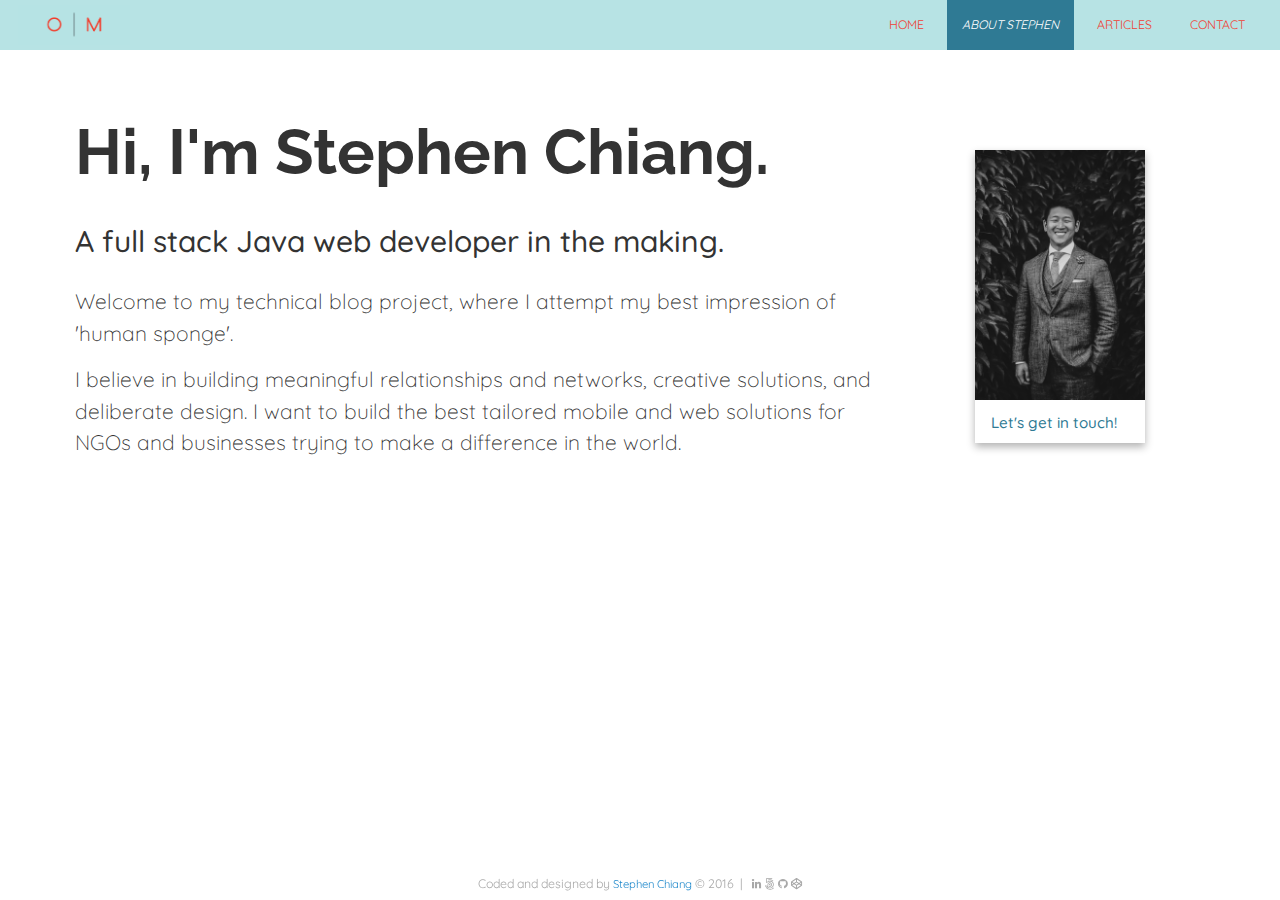
==== about.html @ 42c0fa6a "Fixed GAnalytics script and beautification footer" ====
<!DOCTYPE html>
<html>

<head>
    <!-- Required meta tags always come first -->
    <meta charset="utf-8">
    <meta name="viewport" content="width=device-width, initial-scale=1, shrink-to-fit=no">
    <meta http-equiv="x-ua-compatible" content="ie=edge">
    <title>the Osmotic Mind-About</title>

    <!-- Bootstrap CSS -->
    <link rel="stylesheet" href="https://maxcdn.bootstrapcdn.com/bootstrap/3.3.7/css/bootstrap.min.css">
    <link rel="stylesheet" href="https://maxcdn.bootstrapcdn.com/font-awesome/4.5.0/css/font-awesome.min.css">
    <link rel="stylesheet" href="styles.css">
    <link href="https://fonts.googleapis.com/css?family=Raleway:500,900|Quicksand" rel="stylesheet">

    <!-- For new browsers - multisize ico  -->
    <link rel="icon" type="image/x-icon" sizes="16x16 32x32" href="favicon.ico">

    <!-- For iPad with high-resolution Retina display running iOS ≥ 7: -->
    <link rel="apple-touch-icon-precomposed" sizes="152x152" href="favicon-152.png">

    <!-- Chrome for Android -->
    <link rel="manifest" href="manifest.json">
    <link rel="icon" sizes="192x192" href="favicon-192.png">
    <script>
        // A $( document ).ready() block.
        $(document).ready(function() {
            console.log("ready!");
        });
    </script>
</head>

<body>

    <!--Begin Navbar-->
    <nav class="navbar navbar-default navbar-fixed-top">
        <div class="container-fluid">
            <div class="navbar-header">
                <button type="button" class="navbar-toggle" data-toggle="collapse" data-target="#myNavbar">
                <span class="icon-bar"></span>
                <span class="icon-bar"></span>
                <span class="icon-bar"></span>
            </button>
                <a class="navbar-brand" id="logo" href="contact.html"><img src="navbar-brand.png" alt="the Osmotic Mind"></a>
            </div>
            <div class="collapse navbar-collapse" id="myNavbar">
                <ul class="nav navbar-nav navbar-right">
                    <li><a href="index.html">home</a></li>
                    <li class="active"><a href="about.html">about Stephen</a></li>
                    <li><a href="articles.html">articles</a></li>
                    <li><a href="contact.html">contact</a></li>
                </ul>
            </div>
        </div>
    </nav>
    <!--Begin Content-->

    <div class="container-fluid" id="main-container">
        <div class="row">
            <div class="col-md-9">
                <div class="jumbotron" id="about-jumbo">
                    <h1>Hi, I'm Stephen Chiang.</h1>
                    <h2>A full stack Java web developer in the making.</h2>
                    <p>Welcome to my technical blog project, where I attempt my best impression of 'human sponge'.</p>
                    <p>I believe in building meaningful relationships and networks, creative solutions, and deliberate design. I want to build the best tailored mobile and web solutions for NGOs and businesses trying to make a difference in the world.</p>
                </div>
            </div>
            <div class="col-md-3">
                <div class="card" id="profile-card">
                    <a target="_blank" href="https://www.linkedin.com/in/chiangs"><img src="profile.png" alt="LinkedIn Profile - Stephen Chiang"></a>
                    <div class="card-container">
                        <h4><a href="mailto:stephen.e.chiang@gmail.com">Let's get in touch!</a></h4>
                    </div>
                </div>
            </div>
        </div>
    </div>
    <!-- jQuery first, then Bootstrap JS. -->
    <script src="https://ajax.googleapis.com/ajax/libs/jquery/3.1.1/jquery.min.js"></script>
    <script src="https://maxcdn.bootstrapcdn.com/bootstrap/3.3.7/js/bootstrap.min.js"></script>
    <!-- Google Analytics -->
    <script>
        (function(i, s, o, g, r, a, m) {
            i['GoogleAnalyticsObject'] = r;
            i[r] = i[r] || function() {
                (i[r].q = i[r].q || []).push(arguments)
            }, i[r].l = 1 * new Date();
            a = s.createElement(o),
                m = s.getElementsByTagName(o)[0];
            a.async = 1;
            a.src = g;
            m.parentNode.insertBefore(a, m)
        })(window, document, 'script', 'https://www.google-analytics.com/analytics.js', 'ga');

        ga('create', 'UA-89248467-1', 'auto');
        ga('send', 'pageview');
    </script>
</body>

<!-- Footer -->
<footer>
    <div class="footer">
        <div class="container-fluid ">
            <p>Coded and designed by <a style="color: #1e88cb" href="mailto:stephen.e.chiang@gmail.com">Stephen Chiang </a>&copy;&nbsp;2016&ensp;|&ensp;
                <a target="_blank" href="https://www.linkedin.com/in/chiangs"><i class="fa fa-linkedin" aria-hidden="true"></i></a>
                <a target="_blank" href="https://500px.com/chiangs"><i class="fa fa-500px" aria-hidden="true"></i></a>
                <a target="_blank" href="https://github.com/chiangs"><i class="fa fa-github" aria-hidden="true"></i></a>
                <a target="_blank" href="http://codepen.io/chiangs/pens/public/"><i class="fa fa-codepen" aria-hidden="true"></i></a></p>
        </div>
    </div>
</footer>
</html>
---- styles.css ----
* {
    box-sizing: border-box;
}

* h1 {
    font-family: 'Raleway', sans-serif;
    font-weight: bold;
}

* h2, h3, h4, p, a, blockquote {
    font-family: 'Quicksand', serif;
}

body {
    padding: 50px 0 0 0;
}

.jumbotron {
    background-color: transparent !important;
}

.card {
    /* Add shadows to create the "card" effect */
    box-shadow: 0 4px 8px 0 rgba(0, 0, 0, 0.3);
    transition: 0.3s;
}


/* On mouse-over, add a deeper shadow */

.card:hover {
    box-shadow: 0 8px 16px 0 rgba(0, 0, 0, 0.5);
}


/* Add some padding inside the card container */

.card-container {
    padding: 2px 16px;
}

.card a {
    color: #2f7a94;
}


/* NavBar */

.navbar-default {
    background-color: #B7E3E4;
    border: none;
}

#logo {
    color: #fff;
    padding: 0;
}

.navbar-default .navbar-toggle {
    background-color: #B7E3E4;
    border: none;
}

.navbar-default .navbar-toggle:hover, .navbar-default .navbar-toggle:focus {
    background-color: #fff;
}

.icon-bar {
    background-color: #F03F35 !important;
}

#logo img {
    height: 100%;
    padding: 5px 18px;
    width: auto;
}

#myNavbar {
    padding: 0 20px 0 0;
}

#myNavbar a {
    color: #F03F35;
    text-transform: uppercase;
    margin: 0 0 0 8px;
}

.active a {
    color: #fff !important;
    background-color: #2f7a94 !important;
    font-style: italic;
}


/* Index */

.title-top {
    padding: 0;
    margin: 0;
}

.site-name {
    color: #F03F35;
}

.author {
    color: #5b6a6d;
}

#index-content h1 {
    font-size: 18vw;
    margin: 0;
    padding: 0;
}

#index-content h2 {
    font-weight: bold;
    color: #676767;
}

#index-content .standout {
    font-weight: bold;
    font-style: italic;
    background-color: #faff01;
    display: inline;
}

blockquote {
    background: #f9f9f9;
    border-left: 10px solid #b7e3e4;
    margin: 1.5em 10px;
    padding: 0.5em 10px;
    quotes: "\201C""\201D""\2018""\2019";
}

blockquote:before {
    color: #ccc;
    content: open-quote;
    font-size: 5.5em;
    line-height: 0.1em;
    margin-right: 0.25em;
    vertical-align: -0.4em;
}

blockquote p {
    display: inline;
}


/* Card group styles */

.recent {
    text-align: center;
    padding: 10px 0;
}

.recent #next {
    height: 30px;
    width: auto;
    display: inline-block;
    vertical-align: text-bottom;
}

.blog-cards {
    padding: 15px;
}

.blog-cards #blog-id {
    font-size: 5em;
    color: #5b6a6d;
    text-align: center;
}


/* About */

.jumbotron h2 {
    padding: 18px 0;
}

.jumbotron p {
    line-height: 1.5em;
}

#main-container img {
    width: 100%;
    display: block;
}

#profile-card {
    margin: 100px 120px 100px 0px;
    max-width: 300px;
}


/* Articles */

#main-container .articles-title {
    font-size: 5vw;
    text-align: center;
}

.well {
    background: rgba(247, 247, 247, 0.8);
    margin: 20px 0;
    z-index: 0;
}

.well h2 {
    text-align: center;
}

.well p {
    line-height: 150%;
}

.nav-pills {
    text-align: center;
    padding-top: 20px;
    background-color: rgba(254, 254, 254, 0.85);
    position: fixed;
    z-index: 1;
}

@media only screen and (max-width: 1000px) {
    .nav-pills {
        position: fixed;
        top: 40px;
        right: 5px;
    }
}

/* Contact */

#contact-container {
    background: url("railroad.jpg");
    background-size: cover;
    background-repeat: no-repeat;
    background-position: center;
    position: relative;
    color: #fff;
    padding: 0;
}

.overlay {
    position: relative;
    height: 100%;
    width: 100%;
    background-color: rgba(0, 0, 0, 0.35);
    color: white;
}

.contact-content {
    text-align: center;
    padding: 100px 0;
}

.contact-content h1 {
    font-size: 4vw;
}

.contact-content a {
    color: #fff;
}

.contact-content ul {
    padding: 20px 0 40px 0;
}

.contact-content li {
    line-height: 3em;
}

#social-list {
    margin: 0;
}


/* Footer */

footer {
    background-color: rgba(255, 255, 255, 0.85);
    font-family: 'Raleway', sans-serif;
    text-align: center;
    position: fixed;
    bottom: 0;
    width: 100%;
    /* Set the fixed height of the footer here */
    height: 30px;
    padding: 5px;
    z-index: 10;
}

.footer p, a {
    font-size: calc(.7em + .2vw);
    color: #A8A8A8;
}

.footer a:hover {
    color: #2f7a94;
}

@media only screen and (max-width: 300px) {
    footer {
        height: 50px;
        padding: 5px;
    }
}
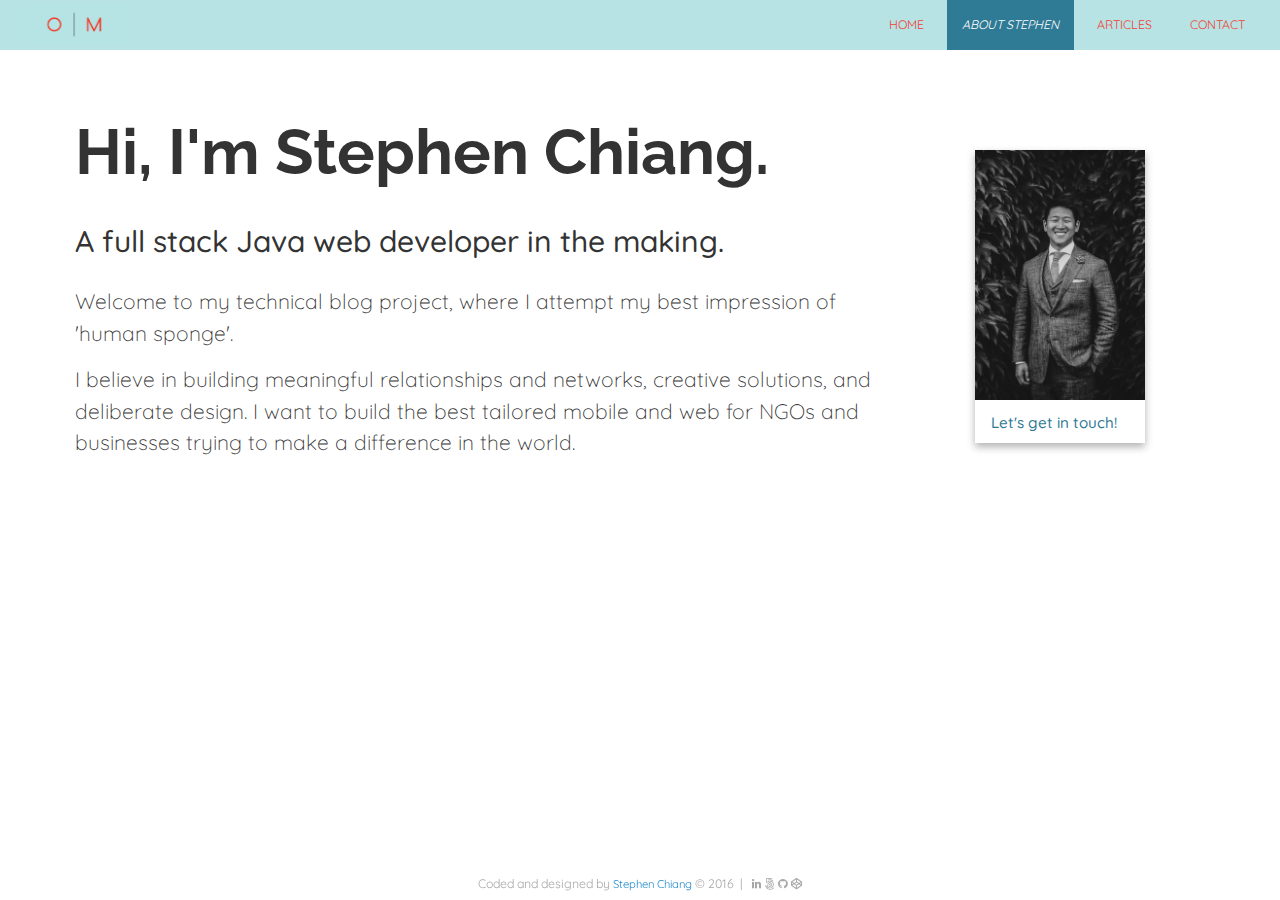
==== commit 75222229: "odd" ====
--- a/about.html
+++ b/about.html
@@ -23,8 +23,12 @@
     <!-- Chrome for Android -->
     <link rel="manifest" href="manifest.json">
     <link rel="icon" sizes="192x192" href="favicon-192.png">
+
+    <!-- jQuery -->
+    <script type="text/javascript" src="http://code.jquery.com/jquery-1.10.0.min.js"></script>
+
     <script>
-        // A $( document ).ready() block.
+    // A $( document ).ready() block.
         $(document).ready(function() {
             console.log("ready!");
         });
@@ -63,7 +67,7 @@
                     <h1>Hi, I'm Stephen Chiang.</h1>
                     <h2>A full stack Java web developer in the making.</h2>
                     <p>Welcome to my technical blog project, where I attempt my best impression of 'human sponge'.</p>
-                    <p>I believe in building meaningful relationships and networks, creative solutions, and deliberate design. I want to build the best tailored mobile and web solutions for NGOs and businesses trying to make a difference in the world.</p>
+                    <p>I believe in building meaningful relationships and networks, creative solutions, and deliberate design. I want to build the best tailored mobile and web  for NGOs and businesses trying to make a difference in the world.</p>
                 </div>
             </div>
             <div class="col-md-3">
--- a/styles.css
+++ b/styles.css
@@ -13,6 +13,10 @@
 
 body {
     padding: 50px 0 0 0;
+}
+
+.bold {
+    font-weight: bold;
 }
 
 .jumbotron {
@@ -165,12 +169,15 @@
     padding: 15px;
 }
 
-.blog-cards #blog-id {
+.thumbnail {
+    min-height: 380px;
+}
+
+.blog-cards .blog-id {
     font-size: 5em;
     color: #5b6a6d;
     text-align: center;
 }
-
 
 /* About */
 
@@ -203,11 +210,13 @@
 .well {
     background: rgba(247, 247, 247, 0.8);
     margin: 20px 0;
+    padding-top: 50px;
     z-index: 0;
 }
 
 .well h2 {
     text-align: center;
+    padding-bottom: 10px;
 }
 
 .well p {
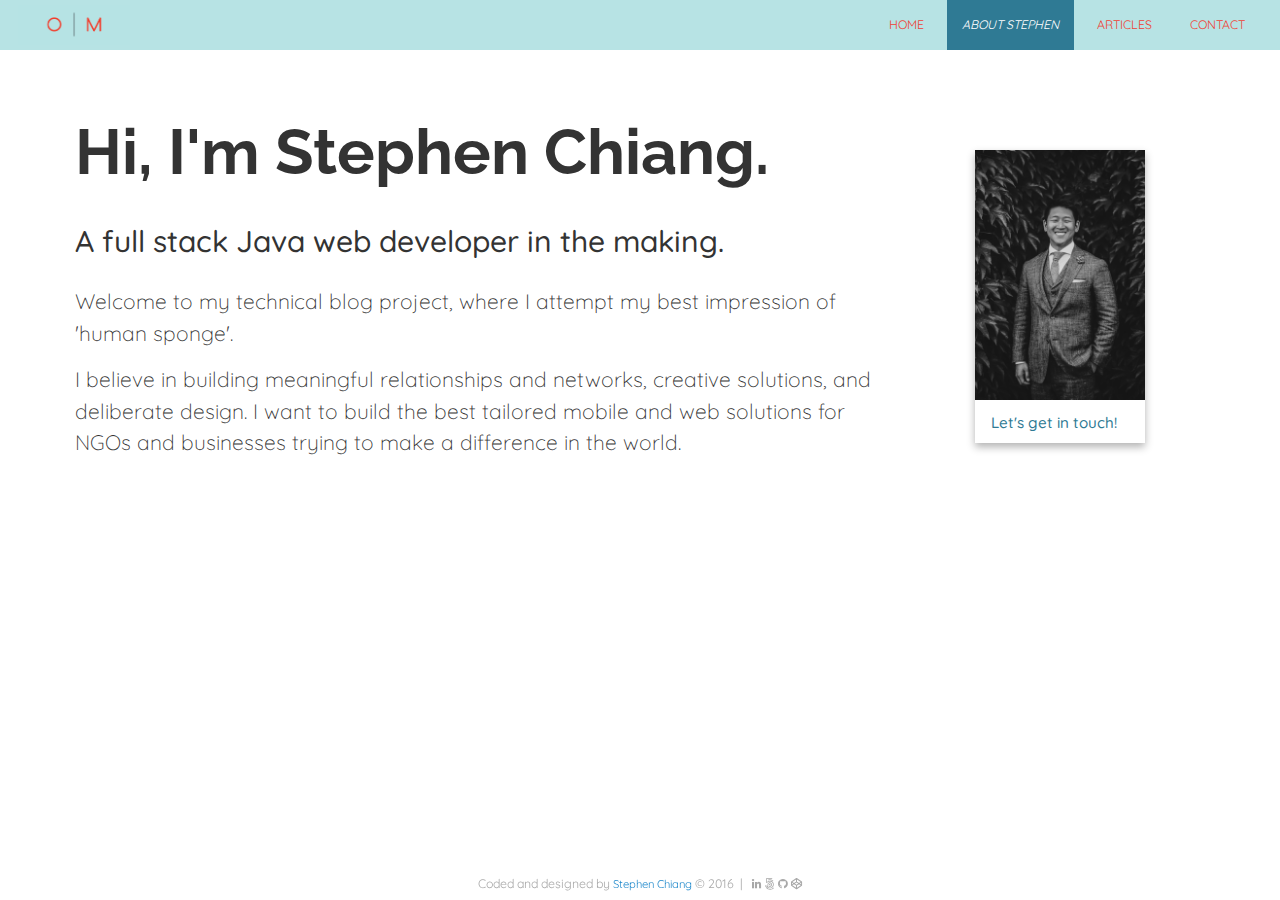
==== commit db6119a7: "fix" ====
--- a/about.html
+++ b/about.html
@@ -67,7 +67,7 @@
                     <h1>Hi, I'm Stephen Chiang.</h1>
                     <h2>A full stack Java web developer in the making.</h2>
                     <p>Welcome to my technical blog project, where I attempt my best impression of 'human sponge'.</p>
-                    <p>I believe in building meaningful relationships and networks, creative solutions, and deliberate design. I want to build the best tailored mobile and web  for NGOs and businesses trying to make a difference in the world.</p>
+                    <p>I believe in building meaningful relationships and networks, creative solutions, and deliberate design. I want to build the best tailored mobile and web solutions for NGOs and businesses trying to make a difference in the world.</p>
                 </div>
             </div>
             <div class="col-md-3">
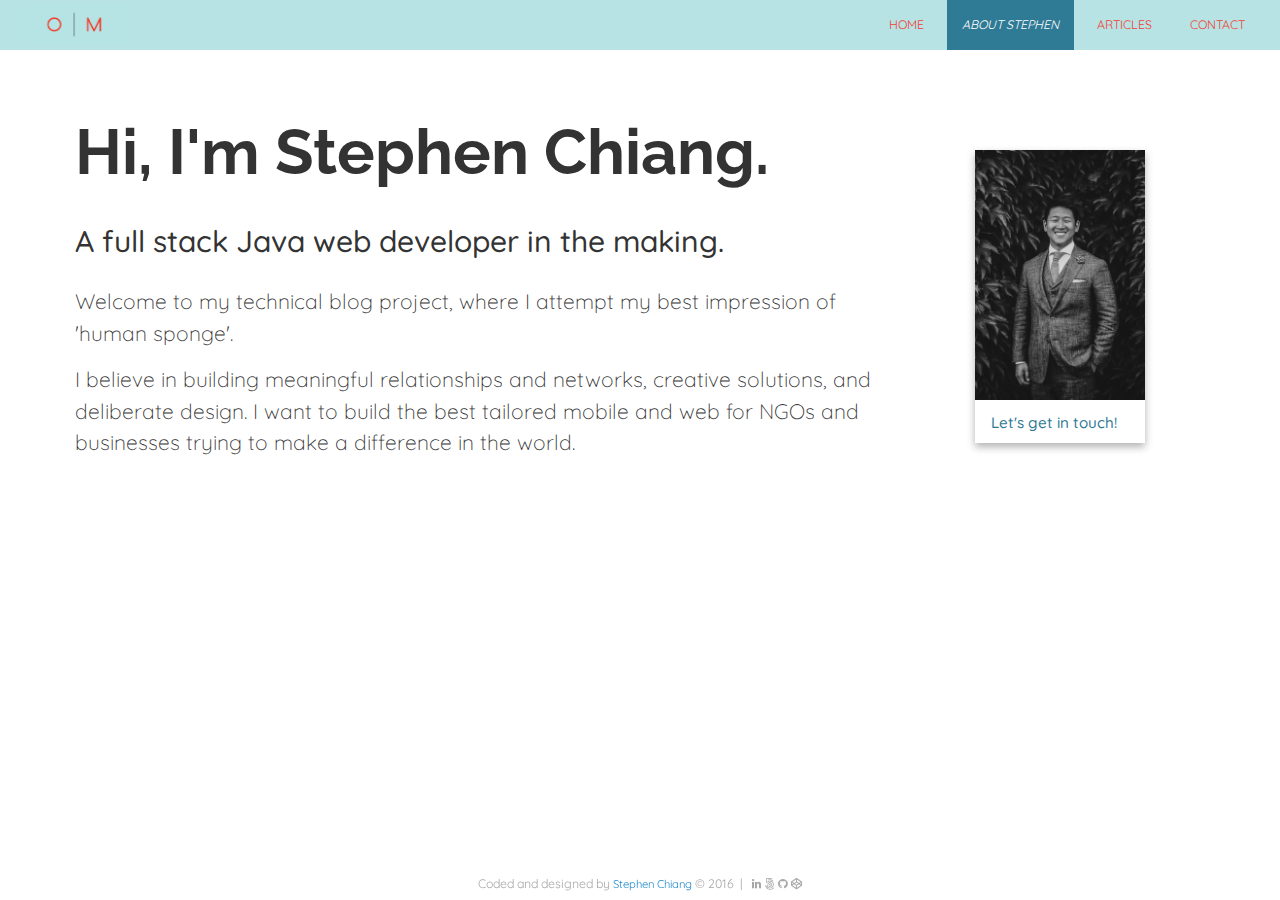
==== commit 799f04f5: "test change" ====
--- a/about.html
+++ b/about.html
@@ -67,7 +67,7 @@
                     <h1>Hi, I'm Stephen Chiang.</h1>
                     <h2>A full stack Java web developer in the making.</h2>
                     <p>Welcome to my technical blog project, where I attempt my best impression of 'human sponge'.</p>
-                    <p>I believe in building meaningful relationships and networks, creative solutions, and deliberate design. I want to build the best tailored mobile and web solutions for NGOs and businesses trying to make a difference in the world.</p>
+                    <p>I believe in building meaningful relationships and networks, creative solutions, and deliberate design. I want to build the best tailored mobile and web  for NGOs and businesses trying to make a difference in the world.</p>
                 </div>
             </div>
             <div class="col-md-3">
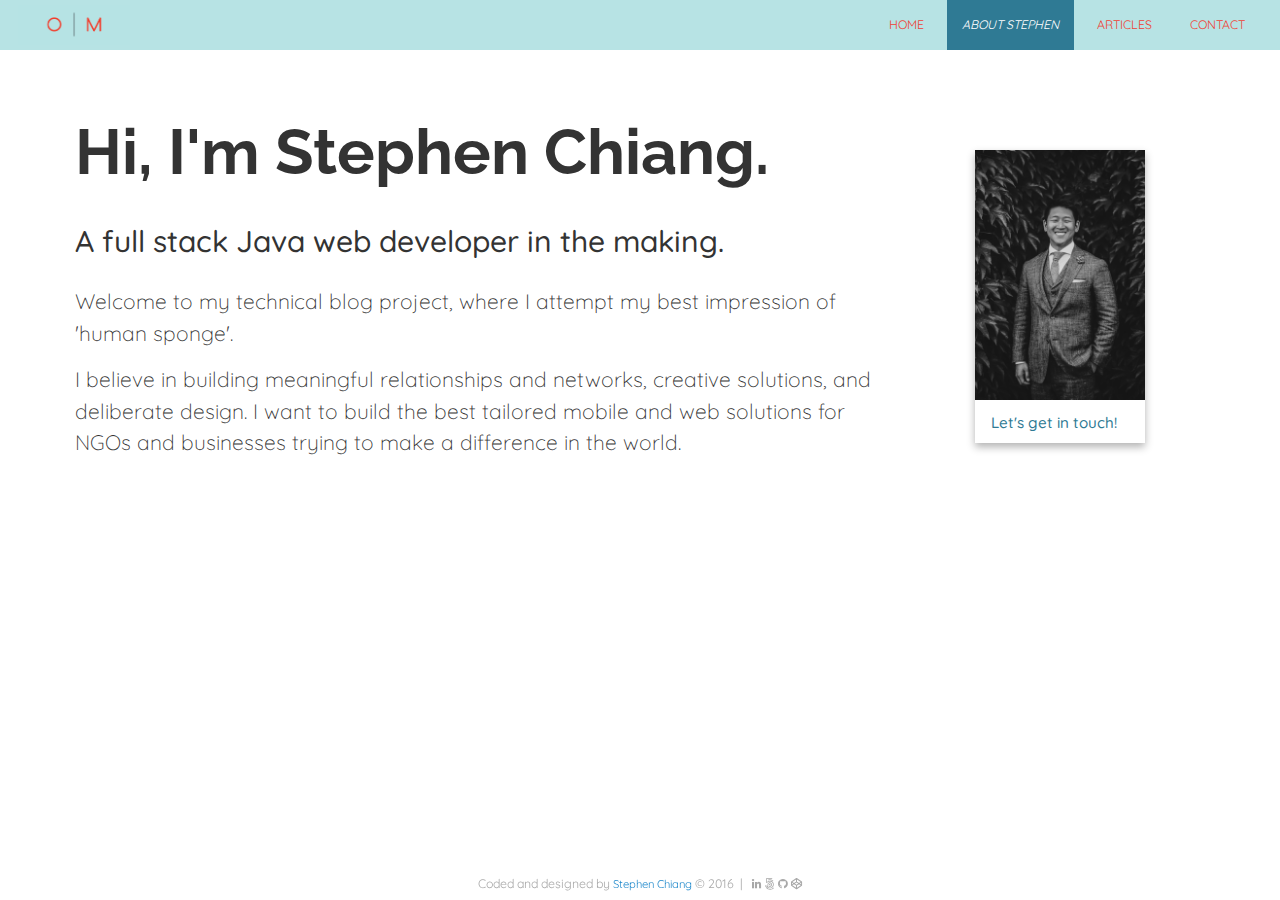
==== commit 55af1bc0: "Revert to old from test change" ====
--- a/about.html
+++ b/about.html
@@ -67,7 +67,7 @@
                     <h1>Hi, I'm Stephen Chiang.</h1>
                     <h2>A full stack Java web developer in the making.</h2>
                     <p>Welcome to my technical blog project, where I attempt my best impression of 'human sponge'.</p>
-                    <p>I believe in building meaningful relationships and networks, creative solutions, and deliberate design. I want to build the best tailored mobile and web  for NGOs and businesses trying to make a difference in the world.</p>
+                    <p>I believe in building meaningful relationships and networks, creative solutions, and deliberate design. I want to build the best tailored mobile and web solutions for NGOs and businesses trying to make a difference in the world.</p>
                 </div>
             </div>
             <div class="col-md-3">
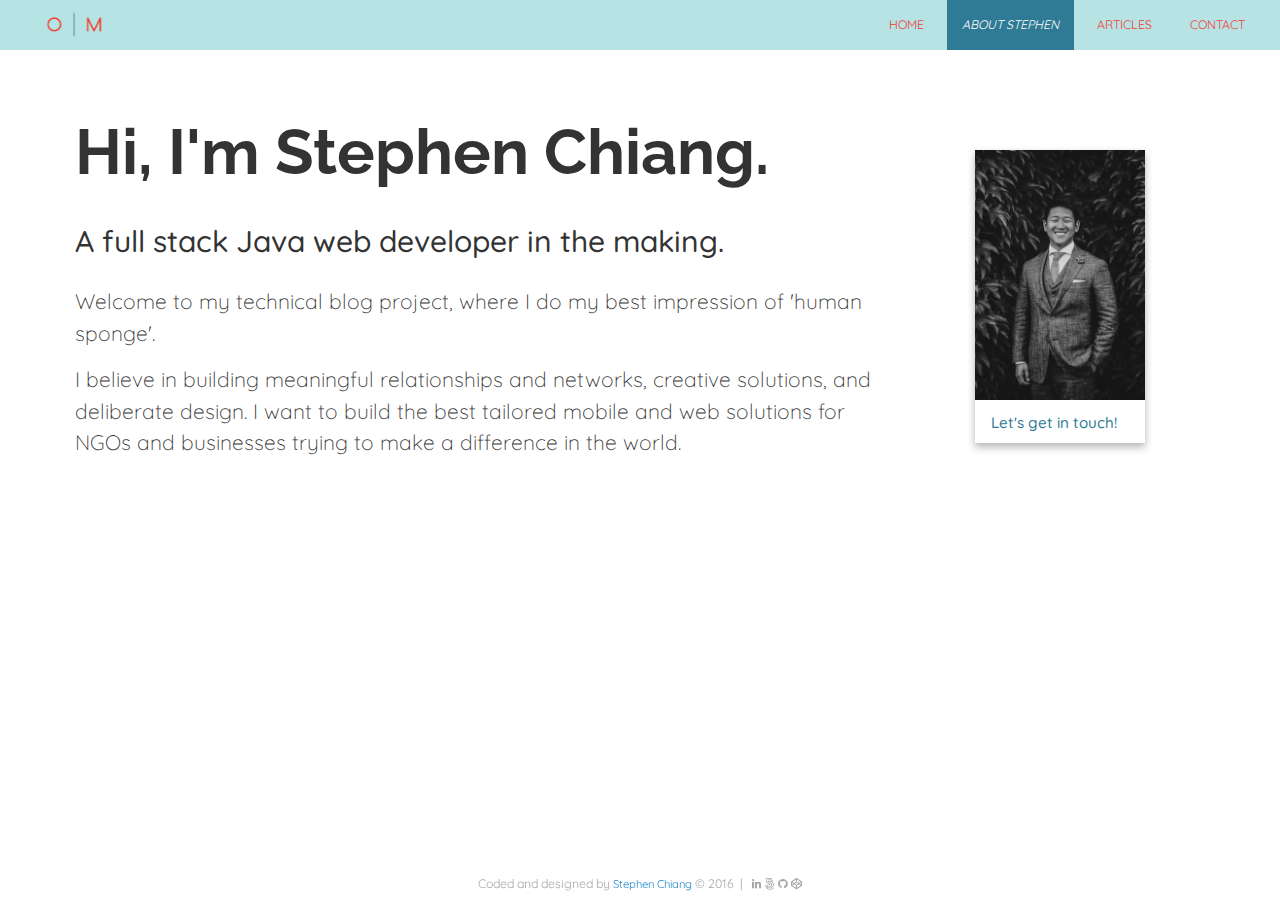
==== commit 618ca5e3: "Fixed contact js and bootstrap, updated 'void'" ====
--- a/about.html
+++ b/about.html
@@ -28,7 +28,7 @@
     <script type="text/javascript" src="http://code.jquery.com/jquery-1.10.0.min.js"></script>
 
     <script>
-    // A $( document ).ready() block.
+        // A $( document ).ready() block.
         $(document).ready(function() {
             console.log("ready!");
         });
@@ -66,7 +66,7 @@
                 <div class="jumbotron" id="about-jumbo">
                     <h1>Hi, I'm Stephen Chiang.</h1>
                     <h2>A full stack Java web developer in the making.</h2>
-                    <p>Welcome to my technical blog project, where I attempt my best impression of 'human sponge'.</p>
+                    <p>Welcome to my technical blog project, where I do my best impression of 'human sponge'.</p>
                     <p>I believe in building meaningful relationships and networks, creative solutions, and deliberate design. I want to build the best tailored mobile and web solutions for NGOs and businesses trying to make a difference in the world.</p>
                 </div>
             </div>
@@ -97,7 +97,7 @@
             m.parentNode.insertBefore(a, m)
         })(window, document, 'script', 'https://www.google-analytics.com/analytics.js', 'ga');
 
-        ga('create', 'UA-89248467-1', 'auto');
+        ga('create', 'UA-89253162-1', 'auto');
         ga('send', 'pageview');
     </script>
 </body>
@@ -114,4 +114,5 @@
         </div>
     </div>
 </footer>
+
 </html>
